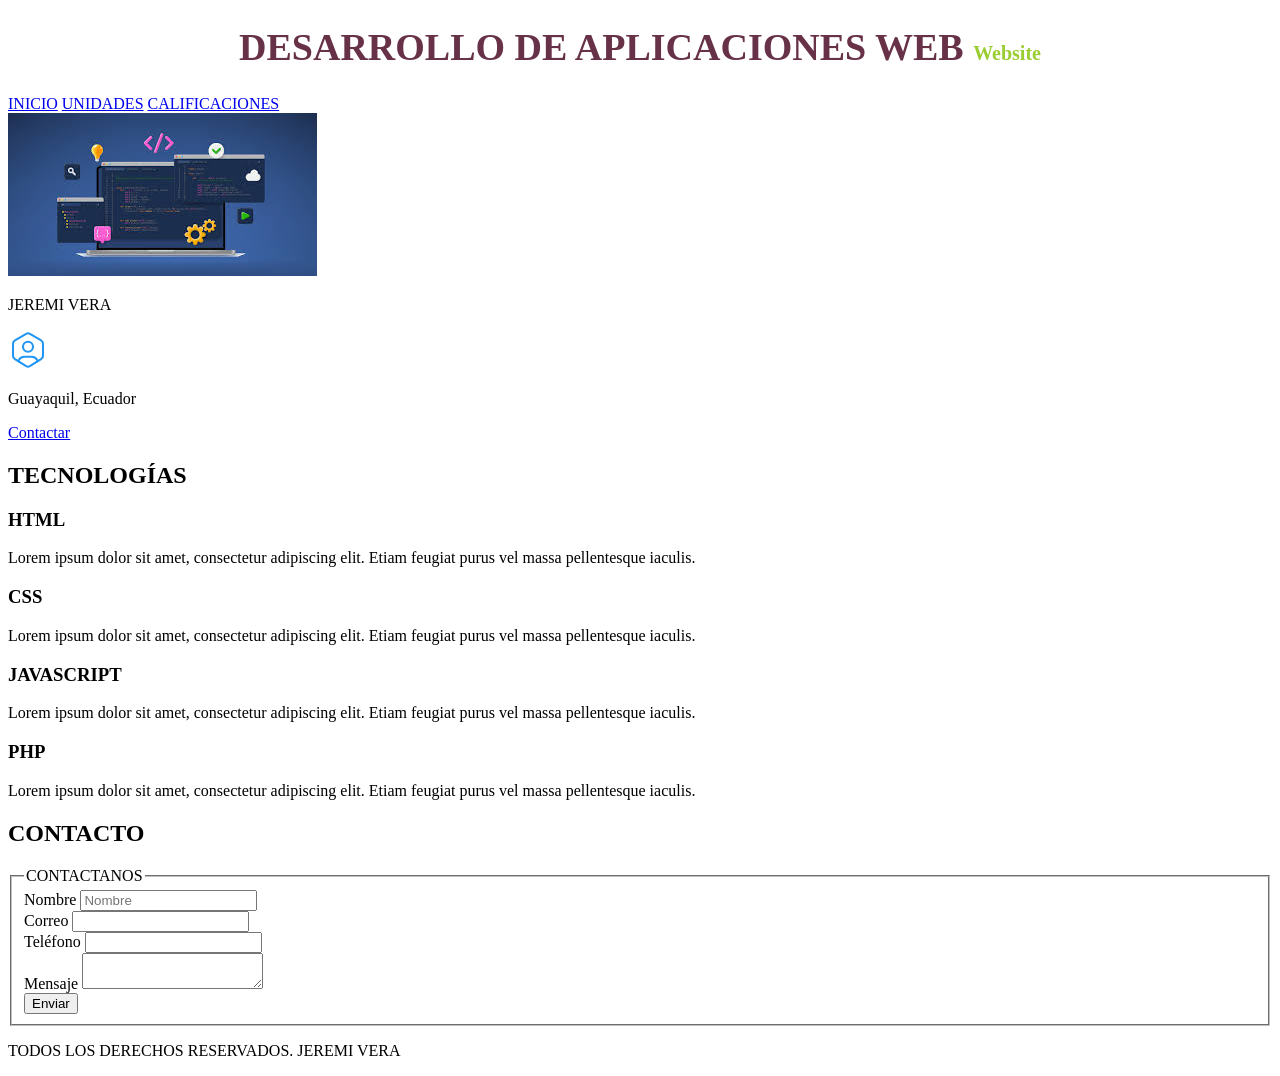
==== index.html @ 139eacff "Mi primer comit" ====
<!DOCTYPE html>
<html lang="en">
    <!-- el idioma -->
<head>
    <meta charset="UTF-8"> 
    <!-- el encoding, ñ, tíldes -->
    <meta name="viewport" content="width=device-width, initial-scale=1.0">
    <!-- Navegador -->
    <title>Mi primera página web</title>
    <!-- título de la página -->
<link rel="preload" href="css/styles.css" as="style"/>
<link href="css/styles.css" rel="stylesheet"/>
</head>

<body>
    <header>
    <h1 class="titulo">
        DESARROLLO DE APLICACIONES WEB <span> Website </span>
    </h1>
    <!-- UTILIZAR UN H1 POR DOCUMENTO -->
     </header>

<nav>
<a href="index.html">INICIO</a>
<a href="unidades.html">UNIDADES</a>
<a href="calificaciones.html">CALIFICACIONES</a>
</nav>

   <img src="imagenes/depwebpage.png">

    <section>
    <p>JEREMI VERA</p>
    <img src="iconos/contactar.svg">
    <p>Guayaquil, Ecuador</p>
    </section>
    <a href="#">Contactar</a>


    <main>
    <h2>TECNOLOGÍAS</h2>
    
    <section>
        <!-- si tiene un heading como primer hijo se recomienda hacer un section -->
    <h3>HTML</h3>
    <p>Lorem ipsum dolor sit amet, consectetur adipiscing elit. 
       Etiam feugiat purus vel massa pellentesque iaculis.
    </p>
    </section>

    <section>
    <h3>CSS</h3>
    <p>Lorem ipsum dolor sit amet, consectetur adipiscing elit. 
       Etiam feugiat purus vel massa pellentesque iaculis.
    </p>
    </section>
 
    <section>
    <h3>JAVASCRIPT</h3>
    <p>Lorem ipsum dolor sit amet, consectetur adipiscing elit. 
       Etiam feugiat purus vel massa pellentesque iaculis.
    </p>
    </section>
    
    <section>
    <h3>PHP</h3>
    <p>Lorem ipsum dolor sit amet, consectetur adipiscing elit. 
       Etiam feugiat purus vel massa pellentesque iaculis.
    </p>
    </section>
    
</main>
    
    <section>
    <h2>CONTACTO</h2>
    
    <form>
    <fieldset>
        <legend>CONTACTANOS</legend>
        
        <div>
            <label>Nombre</label>
            <input type="text" placeholder="Nombre"/>
        </div>
        
        <div>
            <label>Correo</label>
            <input type="email"/>
        </div>

        <div>
            <label>Teléfono</label>
            <input type="tel"/>
        </div>

        <div>
            <label>Mensaje</label>
            <textarea></textarea> 
        </div>

        <div>
            <input type="submit" value="Enviar"/>
        </div>

    </fieldset>
    </form>



    </section>
    <footer>
    <p>TODOS LOS DERECHOS RESERVADOS. JEREMI VERA</p>
    </footer>

</body>
</html>
---- css/styles.css ----
html{
    font-size: 62.5%;
}

body{
    font-size: 16px;
}

/* 1 rem = 10 px */
.titulo{
    text-align: center;
    font-size: 3.8rem;
    color: #673147;
}

span{
    font-size: 2rem;
    color: yellowgreen;
}
---- css/styles.css ----
html{
    font-size: 62.5%;
}

body{
    font-size: 16px;
}

/* 1 rem = 10 px */
.titulo{
    text-align: center;
    font-size: 3.8rem;
    color: #673147;
}

span{
    font-size: 2rem;
    color: yellowgreen;
}
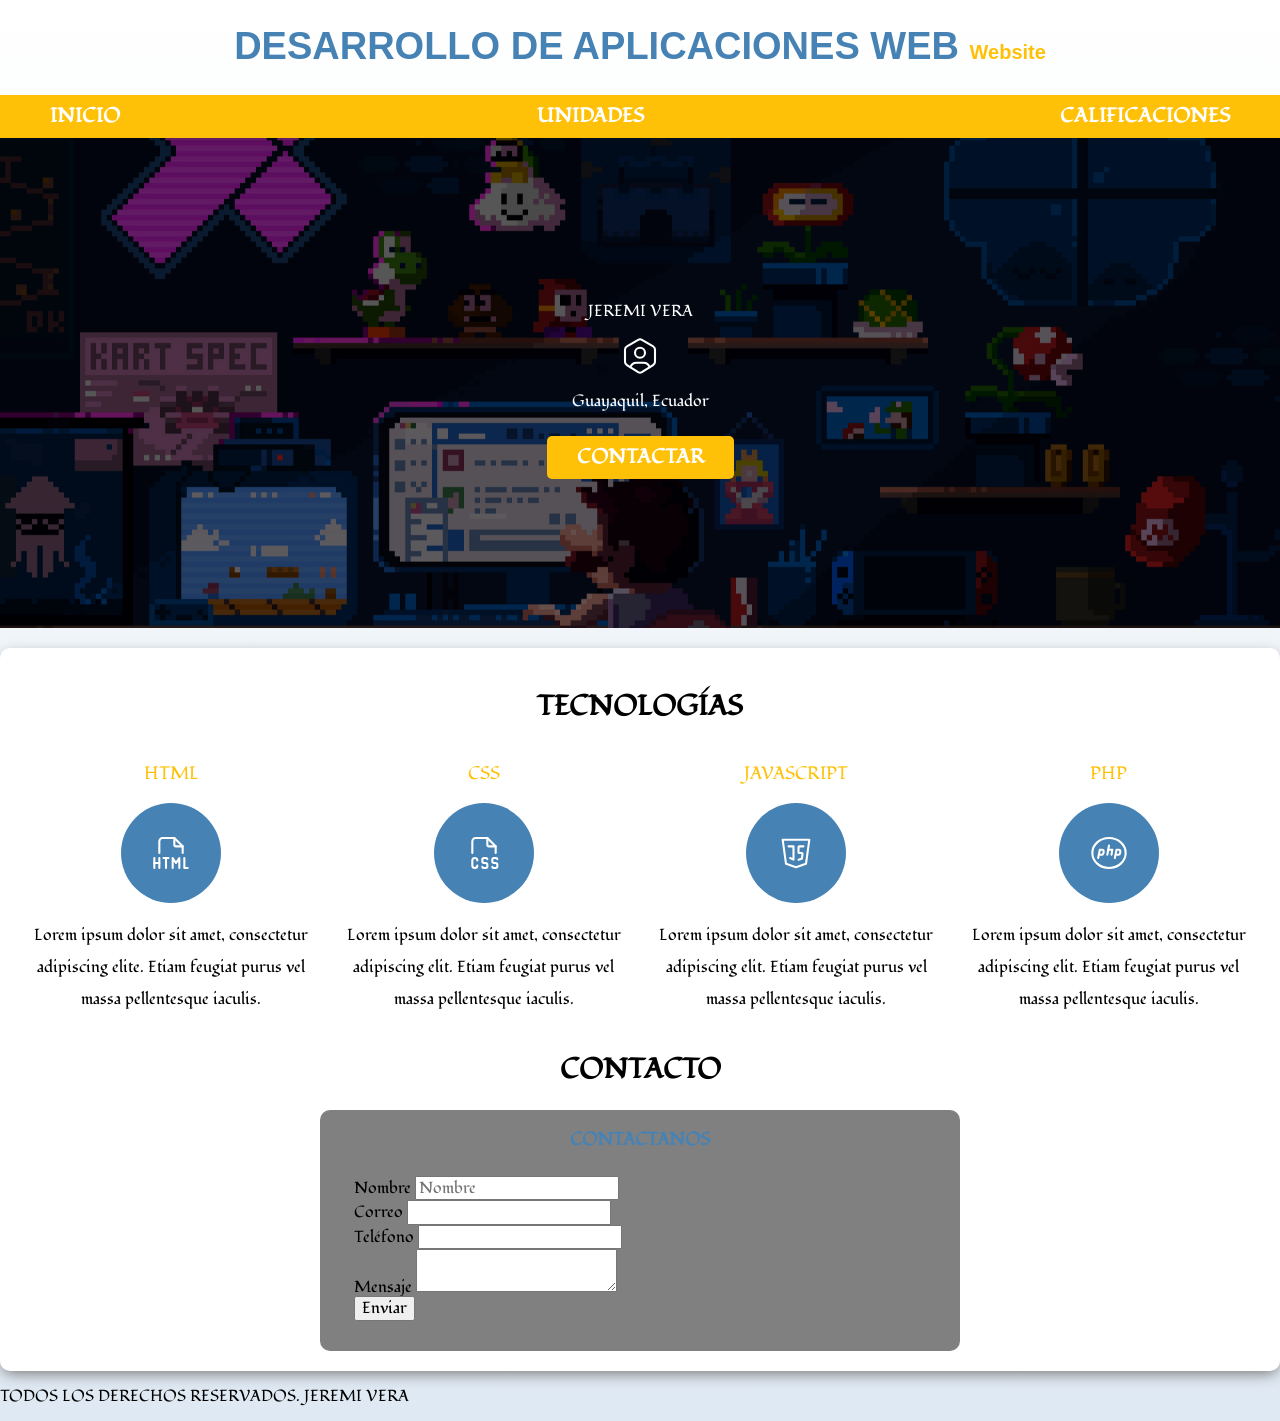
==== commit 67fe6931: "Agregando iconos y normalizando CSS" ====
--- a/index.html
+++ b/index.html
@@ -8,6 +8,11 @@
     <!-- Navegador -->
     <title>Mi primera página web</title>
     <!-- título de la página -->
+     <link rel="preload" href="css/normalize.css">
+    <link rel="stylesheet" href="css/normalize.css">
+     <link rel="preconnect" href="https://fonts.googleapis.com">
+<link rel="preconnect" href="https://fonts.gstatic.com" crossorigin>
+<link href="https://fonts.googleapis.com/css2?family=Fondamento:ital@0;1&display=swap" rel="stylesheet">
 <link rel="preload" href="css/styles.css" as="style"/>
 <link href="css/styles.css" rel="stylesheet"/>
 </head>
@@ -20,61 +25,79 @@
     <!-- UTILIZAR UN H1 POR DOCUMENTO -->
      </header>
 
-<nav>
+<div class ="nav-bg">
+<nav class="navegacion-principal contenedor">
 <a href="index.html">INICIO</a>
 <a href="unidades.html">UNIDADES</a>
 <a href="calificaciones.html">CALIFICACIONES</a>
 </nav>
+</div>
 
-   <img src="imagenes/depwebpage.png">
-
-    <section>
+    <section class="hero">
+        <div class ="contenido-hero">
     <p>JEREMI VERA</p>
     <img src="iconos/contactar.svg">
     <p>Guayaquil, Ecuador</p>
+    <a class="boton" href="#">Contactar</a>
+    </div>
     </section>
-    <a href="#">Contactar</a>
+    
 
 
-    <main>
+    <main class="sombra">
     <h2>TECNOLOGÍAS</h2>
     
-    <section>
+    <div class="lenguajes">
+    <section class="lenguaje">
         <!-- si tiene un heading como primer hijo se recomienda hacer un section -->
     <h3>HTML</h3>
-    <p>Lorem ipsum dolor sit amet, consectetur adipiscing elit. 
+    <div class="iconos"> 
+       <img src="iconos/html.svg">
+    </div>
+    <p>Lorem ipsum dolor sit amet, consectetur adipiscing elite. 
        Etiam feugiat purus vel massa pellentesque iaculis.
     </p>
     </section>
 
-    <section>
+    <section class="lenguaje">
     <h3>CSS</h3>
+     <div class="iconos"> 
+       <img src="iconos/css.svg">
+    </div>
     <p>Lorem ipsum dolor sit amet, consectetur adipiscing elit. 
        Etiam feugiat purus vel massa pellentesque iaculis.
     </p>
     </section>
  
-    <section>
+    <section class="lenguaje">
     <h3>JAVASCRIPT</h3>
+    <div class="iconos"> 
+       <img src="iconos/java.svg">
+    </div>
     <p>Lorem ipsum dolor sit amet, consectetur adipiscing elit. 
        Etiam feugiat purus vel massa pellentesque iaculis.
     </p>
     </section>
     
-    <section>
+    <section class="lenguaje">
     <h3>PHP</h3>
+     <div class="iconos"> 
+       <img src="iconos/php.svg">
+    </div>
     <p>Lorem ipsum dolor sit amet, consectetur adipiscing elit. 
        Etiam feugiat purus vel massa pellentesque iaculis.
     </p>
     </section>
-    
-</main>
+    </div>
+
+
+
     
     <section>
     <h2>CONTACTO</h2>
     
-    <form>
-    <fieldset>
+    <form class="formulario">
+        <fieldset>
         <legend>CONTACTANOS</legend>
         
         <div>
@@ -103,8 +126,7 @@
 
     </fieldset>
     </form>
-
-
+</main>
 
     </section>
     <footer>
--- a/css/styles.css
+++ b/css/styles.css
@@ -1,19 +1,220 @@
+:root{
+    /*psudoelementos para crear variables personalizadas también conocidos como custom propitiers*/
+    --blanco: #ffffff;
+    --oscuro: #212121;
+    --primario: #4682b4;
+    --secundario: rgba(255,193,7,1);
+    --gris: #757575;
+}
+
 html{
     font-size: 62.5%;
+    box-sizing: border-box;
 }
 
 body{
     font-size: 16px;
+    font-family: "Fondamento", Arial, sans-serif;
+    background-image: linear-gradient(to top, #dfe9f3 0%, var(--blanco) 100%);
 }
 
 /* 1 rem = 10 px */
+
 .titulo{
+    /*no iniciar con numeros una clase*/
     text-align: center;
     font-size: 3.8rem;
-    color: #673147;
-}
-
-span{
+    color: var(--primario);
+    font-family: 'Franklin Gothic Medium', 'Arial Narrow', Arial, sans-serif; /*Fuentes seguras*/
+}
+
+
+
+.titulo span{
     font-size: 2rem;
-    color: yellowgreen;
-}+    color: var(--secundario);
+}
+
+.contenedor{
+    max-width: 120rem;
+width: 120rem;
+margin-top: 0rem;
+margin-right: auto;
+margin-bottom: 0rem;
+margin-left: auto;
+/*margin: 0 auto 0 auto; */
+/*margin: 0 auto; */
+}
+
+.nav-bg{
+    background-color: var(--secundario);
+}
+
+.navegacion-principal{
+    display: flex;
+    flex-direction: column;
+    justify-content: space-between;
+}
+
+@media (min-width: 480px){
+}
+
+@media (min-width: 1140px){
+}
+
+@media (min-width: 1400px){
+}
+@media (min-width: 768px){
+    .navegacion-principal{
+        flex-direction: row;
+        justify-content: space-between;
+    }
+}
+
+.navegacion-principal a{
+    display: block;
+    text-align: center;
+    padding: 1rem;
+    color: var(--blanco);
+    text-decoration: none;
+    font-size: 2rem;
+    font-weight: bold;
+}
+
+.navegacion-principal a:hover{
+    background-color: var(--primario);
+    color: var(--oscuro);
+}
+
+.hero{
+    background-image: url(../imagenes/depwebpage1.jpg);
+    background-repeat: no-repeat;
+    background-size: cover;
+    background-position: center center;
+    height: 450px;
+    padding: 20px;
+    position: relative;
+}
+
+.contenido-hero{
+    position: absolute;
+    background-color: rgb(0 0 0 /60%);
+    width: 100%;
+    height: 100%;
+    bottom: 0;
+    top: 0;
+    right: 0;
+    left: 0;
+
+
+    /*ALINEAR HORIZONTAL Y VERTICAL*/
+    display: flex;
+    flex-direction: column;
+    align-items: center;
+    justify-content: center;
+}
+
+.contenido-hero p{
+    color: var(--blanco);
+}
+
+h1{
+    font-size: 3.8rem;
+}
+
+h2{
+    font-size: 2.8rem;
+}
+h3{
+    font-size: 1.8rem;
+}
+h1, h2, h3{
+    text-align: center;
+}
+
+.boton{
+background-color: var(--secundario);
+color: var(--blanco);
+padding: 1rem 3rem;
+margin-top: 1rem;
+font-size: 2rem;
+text-decoration: none;
+text-transform: uppercase;
+font-weight: bold;
+border-radius: 0.5rem;
+width: 60%;
+text-align: center;
+}
+
+
+
+@media (min-width: 480px){
+    .boton{
+        width: auto;
+    }
+}
+
+.sombra{
+    box-shadow: 0px 5px 15px -3px #707070;
+    background-color: var(--blanco);
+    padding: 2rem;
+    border-radius: 1rem;
+    margin-top: 2rem;
+}
+
+@media (min-width: 768px){
+   .lenguajes{
+    display: grid;
+    grid-template-columns: 1fr 1fr 1fr 1fr;
+    column-gap: 1rem; /*poner espacios entre columnas*/
+} 
+}
+
+.lenguaje{
+display: flex;
+flex-direction: column;
+align-items: center;
+}
+
+.lenguaje h3{
+    color: var(--secundario);
+    font-weight: normal;
+}
+
+.lenguaje p{
+    line-height: 2;
+    text-align: center;
+}
+
+.lenguaje .iconos{
+height: 10rem;
+width: 10rem;
+background-color: var(--primario);
+border-radius: 50%;
+display: flex;
+flex-direction: row;
+justify-content: center;
+align-items: center;
+}
+
+.formulario{
+    background-color: gray;
+    width: min(60rem, 100%); /*utiliza el valor más pequeo entre dos opciones*/
+    margin: 0 auto;
+    padding: 2rem;
+    border-radius: 1rem;
+}
+
+.formulario fieldset{
+    border: none;
+}
+
+.formulario legend{
+    text-align: center;
+    font-size: 1.8rem;
+    text-transform: uppercase;
+    font-weight: 700;
+    margin-bottom: 2rem;
+    color: var(--primario);
+}
+
--- a/css/styles.css
+++ b/css/styles.css
@@ -1,19 +1,220 @@
+:root{
+    /*psudoelementos para crear variables personalizadas también conocidos como custom propitiers*/
+    --blanco: #ffffff;
+    --oscuro: #212121;
+    --primario: #4682b4;
+    --secundario: rgba(255,193,7,1);
+    --gris: #757575;
+}
+
 html{
     font-size: 62.5%;
+    box-sizing: border-box;
 }
 
 body{
     font-size: 16px;
+    font-family: "Fondamento", Arial, sans-serif;
+    background-image: linear-gradient(to top, #dfe9f3 0%, var(--blanco) 100%);
 }
 
 /* 1 rem = 10 px */
+
 .titulo{
+    /*no iniciar con numeros una clase*/
     text-align: center;
     font-size: 3.8rem;
-    color: #673147;
-}
-
-span{
+    color: var(--primario);
+    font-family: 'Franklin Gothic Medium', 'Arial Narrow', Arial, sans-serif; /*Fuentes seguras*/
+}
+
+
+
+.titulo span{
     font-size: 2rem;
-    color: yellowgreen;
-}+    color: var(--secundario);
+}
+
+.contenedor{
+    max-width: 120rem;
+width: 120rem;
+margin-top: 0rem;
+margin-right: auto;
+margin-bottom: 0rem;
+margin-left: auto;
+/*margin: 0 auto 0 auto; */
+/*margin: 0 auto; */
+}
+
+.nav-bg{
+    background-color: var(--secundario);
+}
+
+.navegacion-principal{
+    display: flex;
+    flex-direction: column;
+    justify-content: space-between;
+}
+
+@media (min-width: 480px){
+}
+
+@media (min-width: 1140px){
+}
+
+@media (min-width: 1400px){
+}
+@media (min-width: 768px){
+    .navegacion-principal{
+        flex-direction: row;
+        justify-content: space-between;
+    }
+}
+
+.navegacion-principal a{
+    display: block;
+    text-align: center;
+    padding: 1rem;
+    color: var(--blanco);
+    text-decoration: none;
+    font-size: 2rem;
+    font-weight: bold;
+}
+
+.navegacion-principal a:hover{
+    background-color: var(--primario);
+    color: var(--oscuro);
+}
+
+.hero{
+    background-image: url(../imagenes/depwebpage1.jpg);
+    background-repeat: no-repeat;
+    background-size: cover;
+    background-position: center center;
+    height: 450px;
+    padding: 20px;
+    position: relative;
+}
+
+.contenido-hero{
+    position: absolute;
+    background-color: rgb(0 0 0 /60%);
+    width: 100%;
+    height: 100%;
+    bottom: 0;
+    top: 0;
+    right: 0;
+    left: 0;
+
+
+    /*ALINEAR HORIZONTAL Y VERTICAL*/
+    display: flex;
+    flex-direction: column;
+    align-items: center;
+    justify-content: center;
+}
+
+.contenido-hero p{
+    color: var(--blanco);
+}
+
+h1{
+    font-size: 3.8rem;
+}
+
+h2{
+    font-size: 2.8rem;
+}
+h3{
+    font-size: 1.8rem;
+}
+h1, h2, h3{
+    text-align: center;
+}
+
+.boton{
+background-color: var(--secundario);
+color: var(--blanco);
+padding: 1rem 3rem;
+margin-top: 1rem;
+font-size: 2rem;
+text-decoration: none;
+text-transform: uppercase;
+font-weight: bold;
+border-radius: 0.5rem;
+width: 60%;
+text-align: center;
+}
+
+
+
+@media (min-width: 480px){
+    .boton{
+        width: auto;
+    }
+}
+
+.sombra{
+    box-shadow: 0px 5px 15px -3px #707070;
+    background-color: var(--blanco);
+    padding: 2rem;
+    border-radius: 1rem;
+    margin-top: 2rem;
+}
+
+@media (min-width: 768px){
+   .lenguajes{
+    display: grid;
+    grid-template-columns: 1fr 1fr 1fr 1fr;
+    column-gap: 1rem; /*poner espacios entre columnas*/
+} 
+}
+
+.lenguaje{
+display: flex;
+flex-direction: column;
+align-items: center;
+}
+
+.lenguaje h3{
+    color: var(--secundario);
+    font-weight: normal;
+}
+
+.lenguaje p{
+    line-height: 2;
+    text-align: center;
+}
+
+.lenguaje .iconos{
+height: 10rem;
+width: 10rem;
+background-color: var(--primario);
+border-radius: 50%;
+display: flex;
+flex-direction: row;
+justify-content: center;
+align-items: center;
+}
+
+.formulario{
+    background-color: gray;
+    width: min(60rem, 100%); /*utiliza el valor más pequeo entre dos opciones*/
+    margin: 0 auto;
+    padding: 2rem;
+    border-radius: 1rem;
+}
+
+.formulario fieldset{
+    border: none;
+}
+
+.formulario legend{
+    text-align: center;
+    font-size: 1.8rem;
+    text-transform: uppercase;
+    font-weight: 700;
+    margin-bottom: 2rem;
+    color: var(--primario);
+}
+
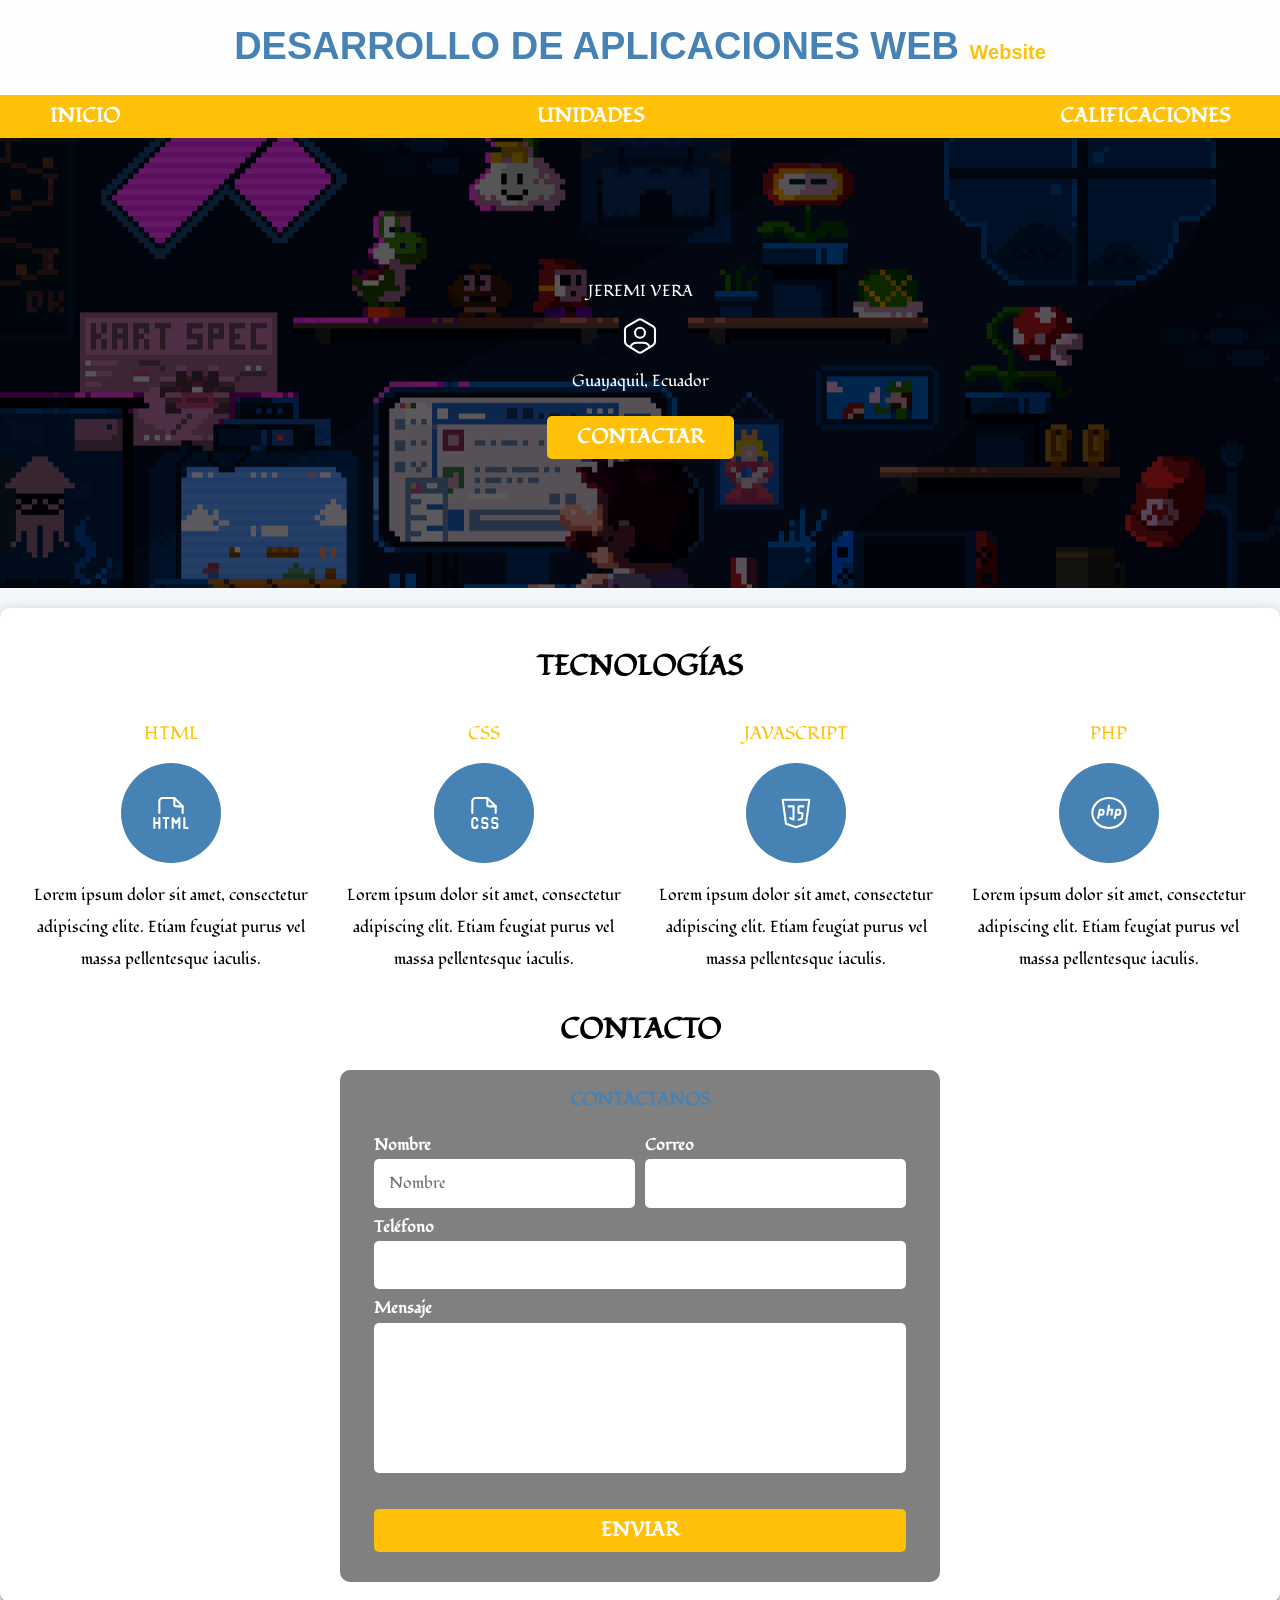
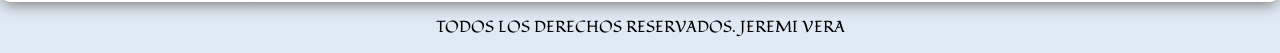
==== commit a19747f6: "FINALIZACIÓN DE CSS" ====
--- a/index.html
+++ b/index.html
@@ -95,33 +95,40 @@
     
     <section>
     <h2>CONTACTO</h2>
-    
+
     <form class="formulario">
         <fieldset>
         <legend>CONTACTANOS</legend>
-        
-        <div>
+
+        <div class="contenedor-campos">
+
+
+        <div class="campo">
             <label>Nombre</label>
-            <input type="text" placeholder="Nombre"/>
+            <input class="input-text" type="text" placeholder="Nombre"/>
         </div>
         
-        <div>
+        <div class="campo">
             <label>Correo</label>
-            <input type="email"/>
+            <input class="input-text" type="email"/>
         </div>
 
-        <div>
+        <div class="campo">
             <label>Teléfono</label>
-            <input type="tel"/>
+            <input class="input-text" type="tel"/>
         </div>
 
-        <div>
+        <div class="campo">
             <label>Mensaje</label>
-            <textarea></textarea> 
+            <textarea class="input-text"></textarea> 
         </div>
+        </div>
+       
 
-        <div>
-            <input type="submit" value="Enviar"/>
+
+
+        <div class="enviar">
+            <input class="boton" type="submit" value="Enviar"/>
         </div>
 
     </fieldset>
@@ -129,7 +136,7 @@
 </main>
 
     </section>
-    <footer>
+    <footer class="footer">
     <p>TODOS LOS DERECHOS RESERVADOS. JEREMI VERA</p>
     </footer>
 
--- a/css/styles.css
+++ b/css/styles.css
@@ -10,6 +10,13 @@
 html{
     font-size: 62.5%;
     box-sizing: border-box;
+    scroll-snap-type: y mandatory;
+}
+
+*,
+* :before,
+* :after{
+    box-sizing: inherit;
 }
 
 body{
@@ -144,6 +151,11 @@
 border-radius: 0.5rem;
 width: 60%;
 text-align: center;
+border: none;
+}
+
+.boton:hover{
+    cursor: pointer;
 }
 
 
@@ -218,3 +230,55 @@
     color: var(--primario);
 }
 
+.campo{
+    margin-bottom: 1rem;
+}
+
+.campo textarea{
+    height: 15rem;
+    resize: none;
+}
+
+.campo label{
+    color: var(--blanco);
+    font-weight: bold;
+    margin-bottom: 0.5rem;
+    display: block;
+}
+
+.input-text{
+    width: 100%;
+    border: none;
+    padding: 1.5rem;
+    border-radius: 0.5rem;
+}
+
+.enviar .boton{
+    width: 100%;
+}
+
+
+@media (min-width: 760px){
+    .contenedor-campos{
+        display: grid;
+        grid-template-columns: 1fr 1fr;
+        column-gap: 1rem;
+        grid-template-rows: auto auto 20rem;
+    }
+
+    .campo:nth-child(3),
+    .campo:nth-child(4){
+        grid-column: 1/3;
+    }
+    }
+
+    .footer{
+       text-align: center; 
+    }
+
+    .lenguajes,
+    .navegacion-principal,
+    .formulario{
+        scroll-snap-align: center;
+        scroll-snap-stop: always;
+    }
--- a/css/styles.css
+++ b/css/styles.css
@@ -10,6 +10,13 @@
 html{
     font-size: 62.5%;
     box-sizing: border-box;
+    scroll-snap-type: y mandatory;
+}
+
+*,
+* :before,
+* :after{
+    box-sizing: inherit;
 }
 
 body{
@@ -144,6 +151,11 @@
 border-radius: 0.5rem;
 width: 60%;
 text-align: center;
+border: none;
+}
+
+.boton:hover{
+    cursor: pointer;
 }
 
 
@@ -218,3 +230,55 @@
     color: var(--primario);
 }
 
+.campo{
+    margin-bottom: 1rem;
+}
+
+.campo textarea{
+    height: 15rem;
+    resize: none;
+}
+
+.campo label{
+    color: var(--blanco);
+    font-weight: bold;
+    margin-bottom: 0.5rem;
+    display: block;
+}
+
+.input-text{
+    width: 100%;
+    border: none;
+    padding: 1.5rem;
+    border-radius: 0.5rem;
+}
+
+.enviar .boton{
+    width: 100%;
+}
+
+
+@media (min-width: 760px){
+    .contenedor-campos{
+        display: grid;
+        grid-template-columns: 1fr 1fr;
+        column-gap: 1rem;
+        grid-template-rows: auto auto 20rem;
+    }
+
+    .campo:nth-child(3),
+    .campo:nth-child(4){
+        grid-column: 1/3;
+    }
+    }
+
+    .footer{
+       text-align: center; 
+    }
+
+    .lenguajes,
+    .navegacion-principal,
+    .formulario{
+        scroll-snap-align: center;
+        scroll-snap-stop: always;
+    }
